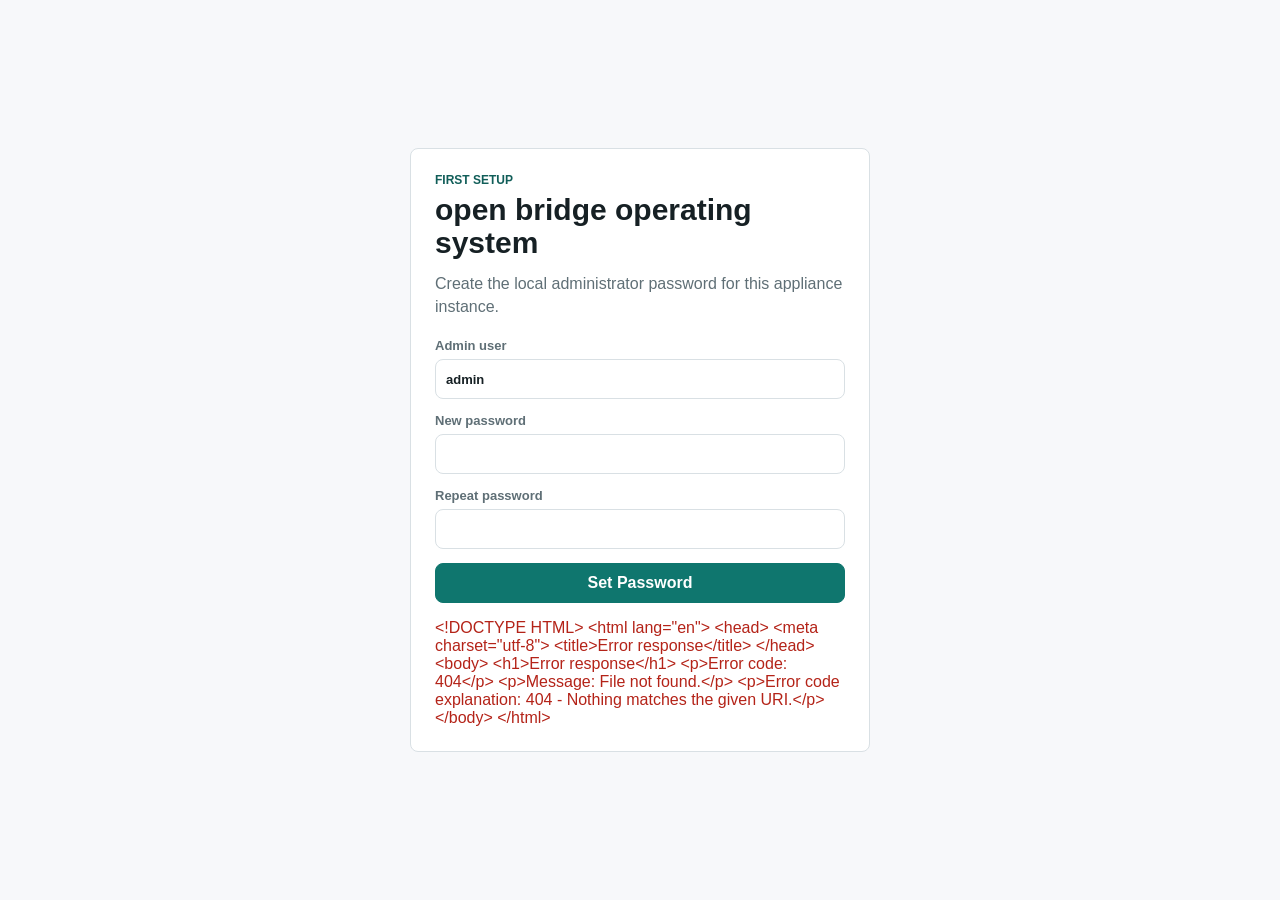
==== apps/obos-onboarding/index.html @ e43533aa "Add first web onboarding password setup" ====
<!doctype html>
<html lang="en">
  <head>
    <meta charset="utf-8">
    <meta name="viewport" content="width=device-width, initial-scale=1">
    <title>open bridge operating system onboarding</title>
    <link rel="stylesheet" href="./styles.css">
    <script src="./onboarding.js" defer></script>
  </head>
  <body>
    <main class="onboarding-shell">
      <section class="onboarding-panel" aria-labelledby="onboarding-title">
        <p class="eyebrow">First Setup</p>
        <h1 id="onboarding-title">open bridge operating system</h1>
        <p class="lede">Create the local administrator password for this appliance instance.</p>
        <form data-onboarding-form>
          <label>
            Admin user
            <input type="text" value="admin" autocomplete="username" readonly>
          </label>
          <label>
            New password
            <input name="password" type="password" autocomplete="new-password" minlength="12" required>
          </label>
          <label>
            Repeat password
            <input name="password_confirm" type="password" autocomplete="new-password" minlength="12" required>
          </label>
          <button type="submit">Set Password</button>
        </form>
        <p class="onboarding-status" data-onboarding-status>Checking onboarding state...</p>
      </section>
    </main>
  </body>
</html>
---- apps/obos-onboarding/styles.css ----
:root {
  color-scheme: light;
  --bg: #f7f8fa;
  --surface: #ffffff;
  --text: #162024;
  --muted: #5f6f76;
  --line: #d9e0e4;
  --accent: #0f766e;
  --accent-strong: #115e59;
  --danger: #b42318;
  --radius: 8px;
}

* {
  box-sizing: border-box;
}

body {
  margin: 0;
  min-width: 320px;
  background: var(--bg);
  color: var(--text);
  font-family: Arial, Helvetica, sans-serif;
}

.onboarding-shell {
  min-height: 100vh;
  display: grid;
  place-items: center;
  padding: 24px;
}

.onboarding-panel {
  width: min(100%, 460px);
  border: 1px solid var(--line);
  border-radius: var(--radius);
  background: var(--surface);
  padding: 24px;
}

.eyebrow {
  margin: 0 0 6px;
  color: var(--accent-strong);
  font-size: 12px;
  font-weight: 800;
  letter-spacing: 0;
  text-transform: uppercase;
}

h1 {
  margin: 0;
  font-size: 30px;
  line-height: 1.12;
  letter-spacing: 0;
}

.lede {
  margin: 12px 0 20px;
  color: var(--muted);
  line-height: 1.45;
}

form {
  display: grid;
  gap: 14px;
}

label {
  display: grid;
  gap: 6px;
  color: var(--muted);
  font-size: 13px;
  font-weight: 700;
}

input {
  min-height: 40px;
  border: 1px solid var(--line);
  border-radius: var(--radius);
  background: var(--surface);
  color: var(--text);
  font: inherit;
  padding: 0 10px;
}

button {
  min-height: 40px;
  border: 1px solid var(--accent);
  border-radius: var(--radius);
  background: var(--accent);
  color: #ffffff;
  font: inherit;
  font-weight: 700;
  padding: 0 12px;
}

button:disabled {
  cursor: not-allowed;
  opacity: 0.65;
}

.onboarding-status {
  min-height: 20px;
  margin: 16px 0 0;
  color: var(--muted);
  overflow-wrap: anywhere;
}

.onboarding-status[data-state="ok"] {
  color: var(--accent-strong);
}

.onboarding-status[data-state="error"] {
  color: var(--danger);
}
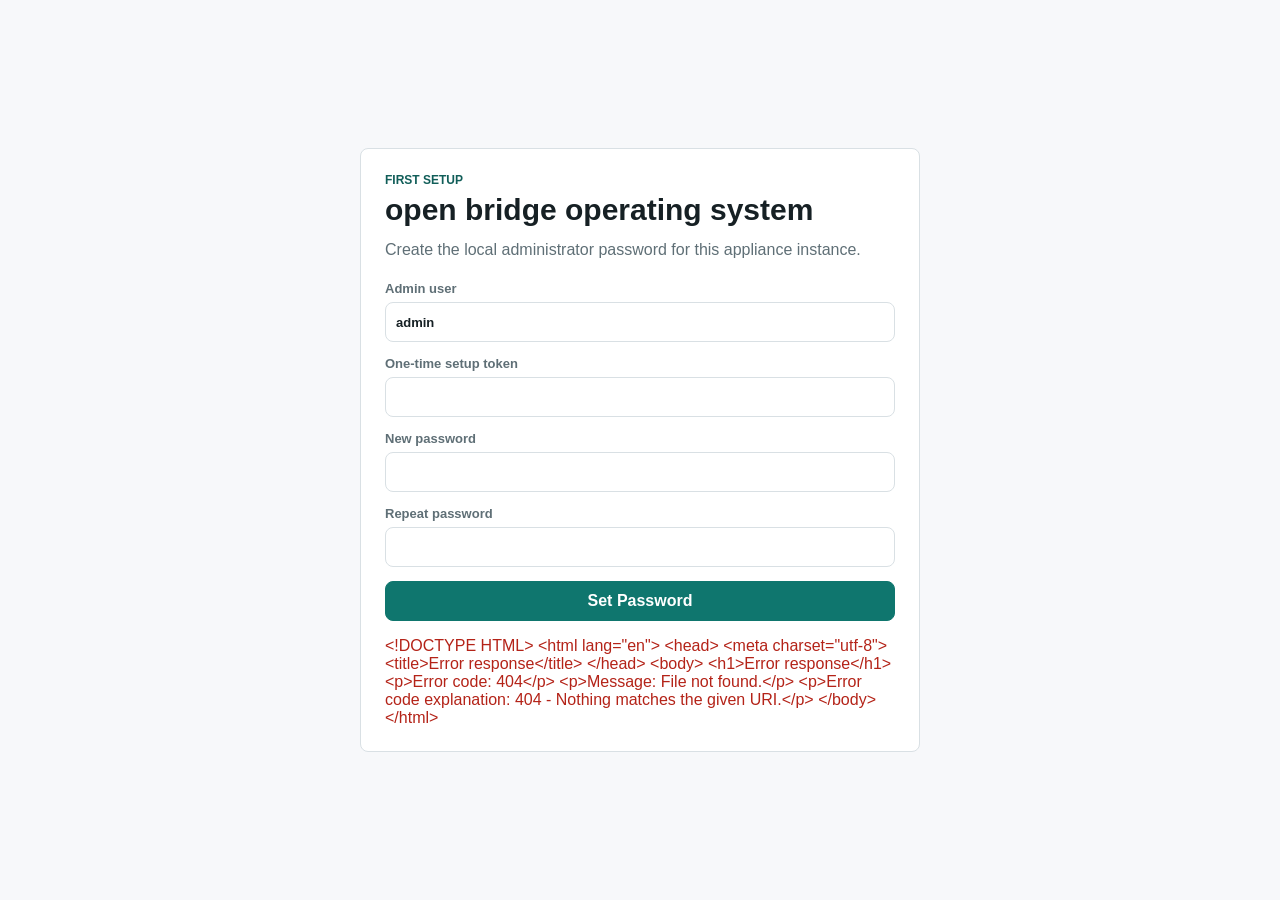
==== commit 8e8b9ff7: "Harden authentication and archive handling" ====
--- a/apps/obos-onboarding/index.html
+++ b/apps/obos-onboarding/index.html
@@ -19,6 +19,10 @@
             <input type="text" value="admin" autocomplete="username" readonly>
           </label>
           <label>
+            One-time setup token
+            <input name="setup_token" type="password" autocomplete="one-time-code" required>
+          </label>
+          <label>
             New password
             <input name="password" type="password" autocomplete="new-password" minlength="12" required>
           </label>
--- a/apps/obos-onboarding/styles.css
+++ b/apps/obos-onboarding/styles.css
@@ -31,7 +31,7 @@
 }
 
 .onboarding-panel {
-  width: min(100%, 460px);
+  width: min(100%, 560px);
   border: 1px solid var(--line);
   border-radius: var(--radius);
   background: var(--surface);
@@ -113,3 +113,19 @@
 .onboarding-status[data-state="error"] {
   color: var(--danger);
 }
+
+@media (max-width: 600px) {
+  .onboarding-shell {
+    padding: 12px;
+  }
+
+  h1 {
+    font-size: 26px;
+  }
+}
+
+@media (min-width: 440px) {
+  h1 {
+    white-space: nowrap;
+  }
+}
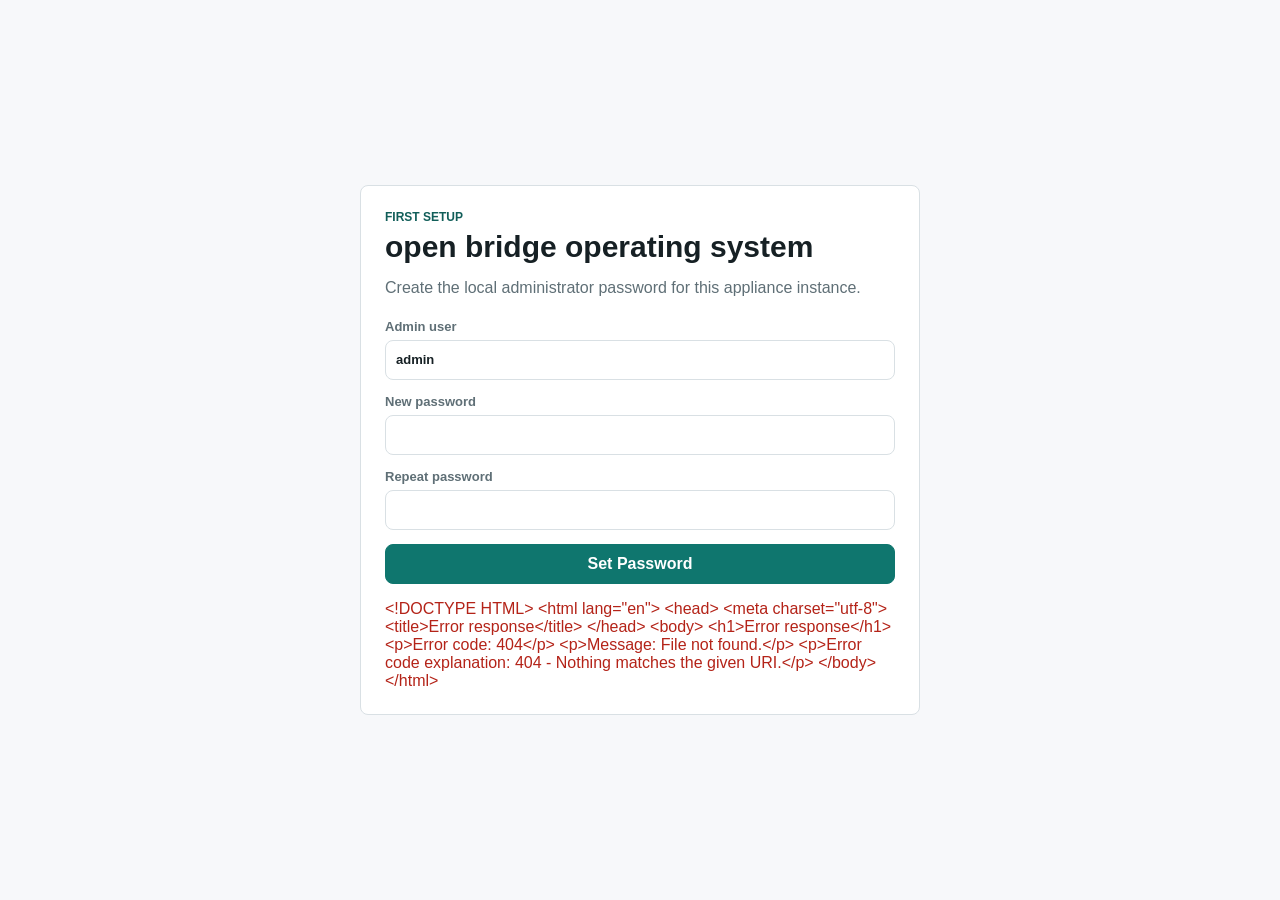
==== commit 36af5264: "feat: make initial onboarding browser-only" ====
--- a/apps/obos-onboarding/index.html
+++ b/apps/obos-onboarding/index.html
@@ -19,10 +19,6 @@
             <input type="text" value="admin" autocomplete="username" readonly>
           </label>
           <label>
-            One-time setup token
-            <input name="setup_token" type="password" autocomplete="one-time-code" required>
-          </label>
-          <label>
             New password
             <input name="password" type="password" autocomplete="new-password" minlength="12" required>
           </label>
